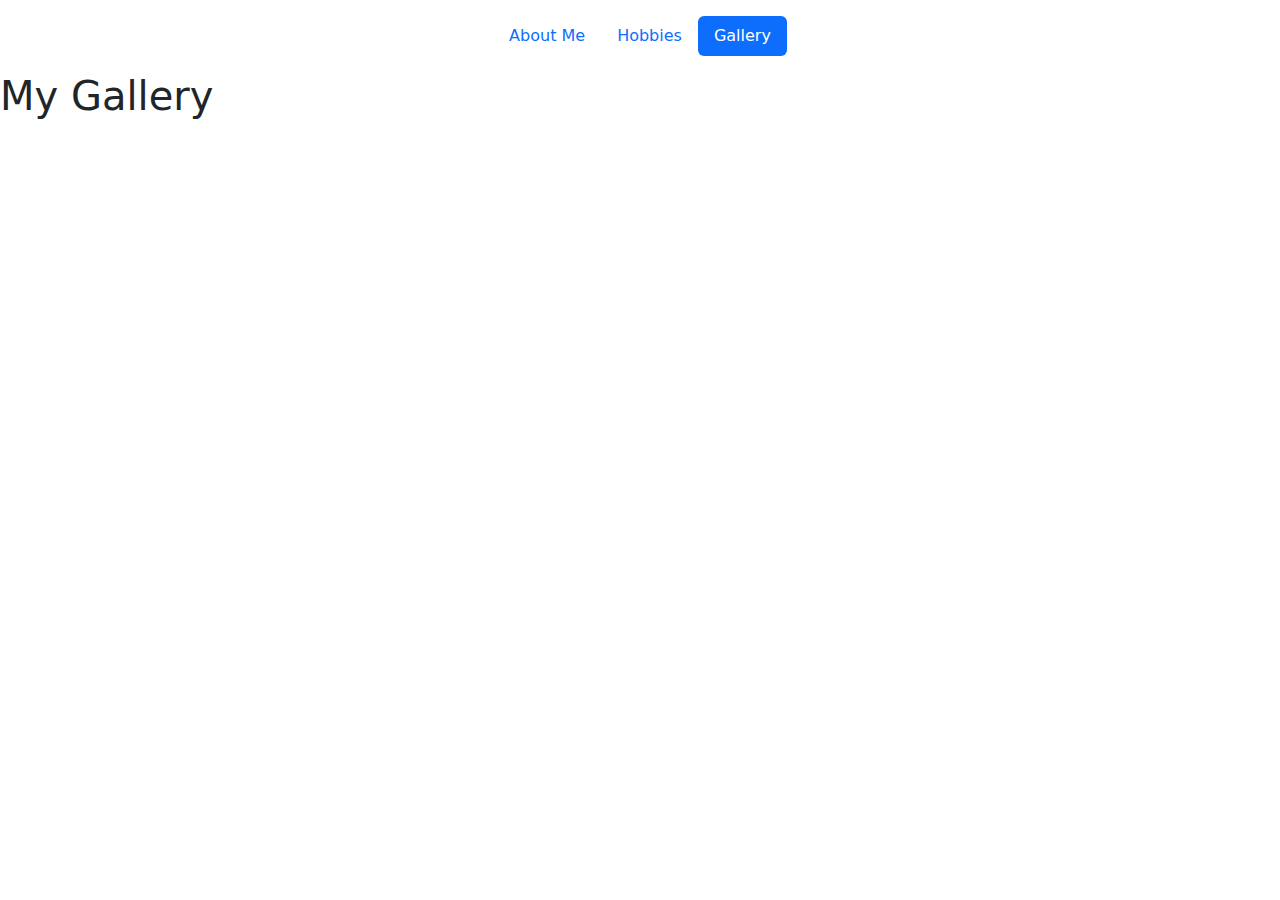
==== gallery.html @ dacc1be1 "added gallery.html" ====
<html lang="en">
<head>
    <meta charset="UTF-8">
    <meta name="viewport" content="width=device-width, initial-scale=1.0">
    <title>Gallery</title>
    <link href="https://cdn.jsdelivr.net/npm/bootstrap@5.3.3/dist/css/bootstrap.min.css" rel="stylesheet" integrity="sha384-QWTKZyjpPEjISv5WaRU9OFeRpok6YctnYmDr5pNlyT2bRjXh0JMhjY6hW+ALEwIH" crossorigin="anonymous">
</head>
<body>
    <div class="container"></div>
        <header class="d-flex justify-content-center py-3">
          <ul class="nav nav-pills">
            <li class="nav-item"><a href="#" class="nav-link">About Me</a></li>
            <li class="nav-item"><a href="#" class="nav-link">Hobbies</a></li>
            <li class="nav-item"><a href="#" class="nav-link active" aria-current="page">Gallery</a></li>
          </ul>
        </header>
      </div>
      <h1>My Gallery</h1>
</body>
</html>
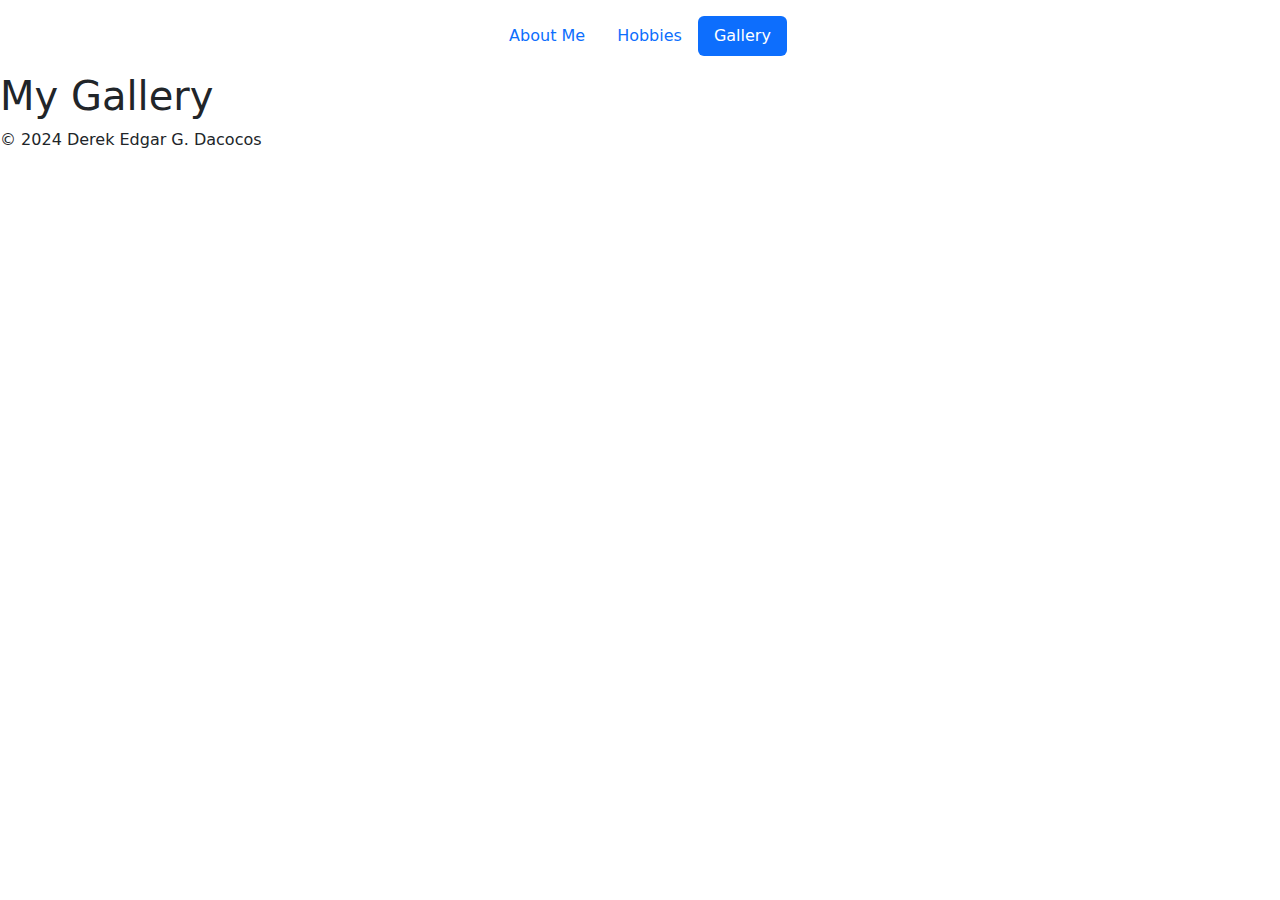
==== commit 23870a4f: "added footers and lists of hobbies" ====
--- a/gallery.html
+++ b/gallery.html
@@ -9,12 +9,15 @@
     <div class="container"></div>
         <header class="d-flex justify-content-center py-3">
           <ul class="nav nav-pills">
-            <li class="nav-item"><a href="#" class="nav-link">About Me</a></li>
-            <li class="nav-item"><a href="#" class="nav-link">Hobbies</a></li>
-            <li class="nav-item"><a href="#" class="nav-link active" aria-current="page">Gallery</a></li>
+            <li class="nav-item"><a href="index.html" class="nav-link">About Me</a></li>
+            <li class="nav-item"><a href="hobbies.html" class="nav-link">Hobbies</a></li>
+            <li class="nav-item"><a href="gallery.html" class="nav-link active" aria-current="page">Gallery</a></li>
           </ul>
         </header>
       </div>
       <h1>My Gallery</h1>
+      <footer>
+        <p>&copy; 2024 Derek Edgar G. Dacocos</p>
+      </footer>
 </body>
 </html>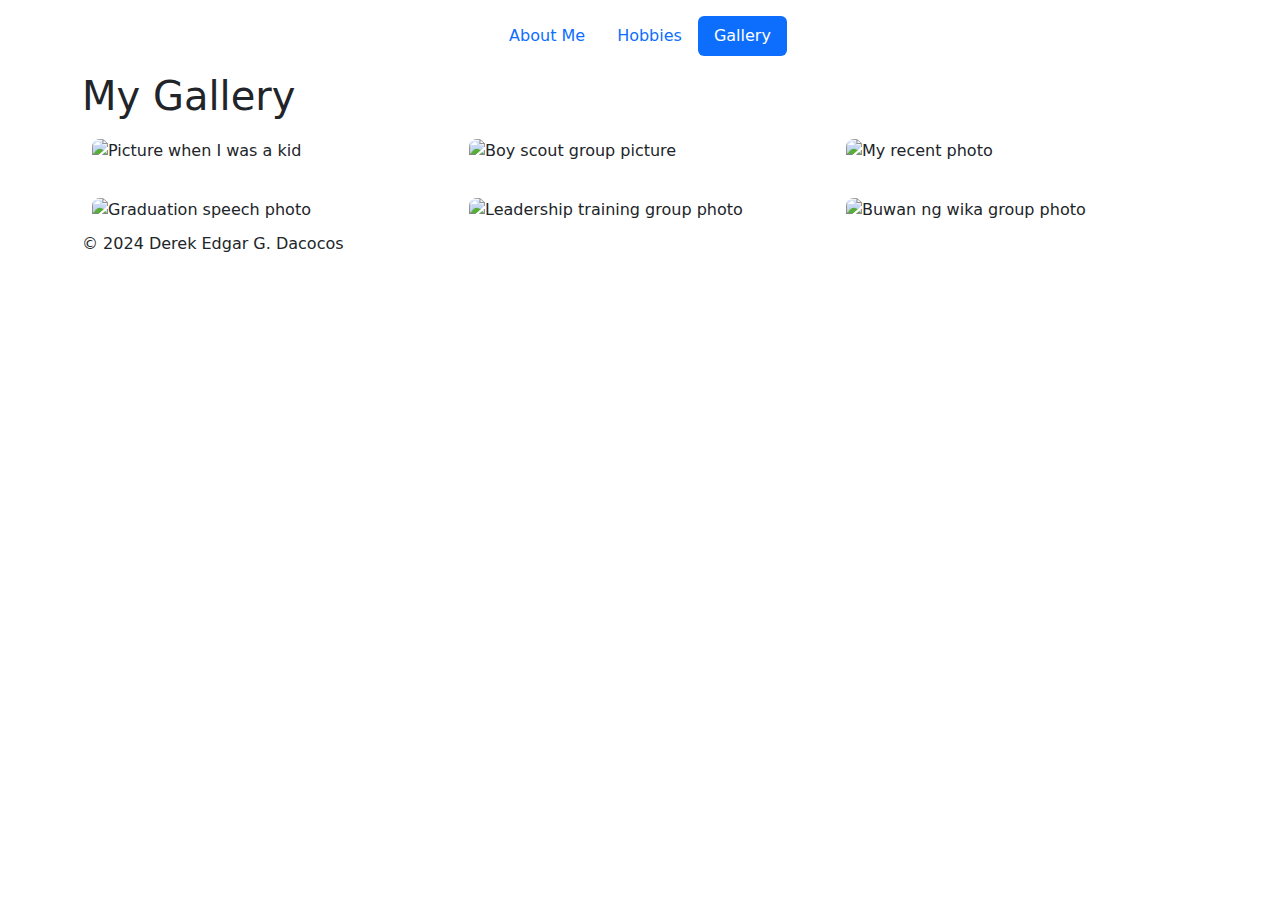
==== commit 0512f351: "added pictures in gallery" ====
--- a/gallery.html
+++ b/gallery.html
@@ -1,23 +1,36 @@
+<!DOCTYPE html>
 <html lang="en">
 <head>
     <meta charset="UTF-8">
     <meta name="viewport" content="width=device-width, initial-scale=1.0">
     <title>Gallery</title>
     <link href="https://cdn.jsdelivr.net/npm/bootstrap@5.3.3/dist/css/bootstrap.min.css" rel="stylesheet" integrity="sha384-QWTKZyjpPEjISv5WaRU9OFeRpok6YctnYmDr5pNlyT2bRjXh0JMhjY6hW+ALEwIH" crossorigin="anonymous">
+    <link rel="stylesheet" href="./style.css">
 </head>
 <body>
-    <div class="container"></div>
+    <div class="container">
         <header class="d-flex justify-content-center py-3">
-          <ul class="nav nav-pills">
-            <li class="nav-item"><a href="index.html" class="nav-link">About Me</a></li>
-            <li class="nav-item"><a href="hobbies.html" class="nav-link">Hobbies</a></li>
-            <li class="nav-item"><a href="gallery.html" class="nav-link active" aria-current="page">Gallery</a></li>
-          </ul>
+            <ul class="nav nav-pills">
+                <li class="nav-item"><a href="index.html" class="nav-link">About Me</a></li>
+                <li class="nav-item"><a href="hobbies.html" class="nav-link">Hobbies</a></li>
+                <li class="nav-item"><a href="gallery.html" class="nav-link active" aria-current="page">Gallery</a></li>
+            </ul>
         </header>
-      </div>
-      <h1>My Gallery</h1>
-      <footer>
-        <p>&copy; 2024 Derek Edgar G. Dacocos</p>
-      </footer>
+
+        <h1>My Gallery</h1>
+
+        <section class="gallery">
+            <div class="gallery-item"><img src="./photos/244616866_188669623405546_5251061267719110730_n.jpg" alt="Picture when I was a kid"></div>
+            <div class="gallery-item"><img src="./photos/110005519_3280706995488747_8285359697411990124_n.jpg" alt="Boy scout group picture"></div>
+            <div class="gallery-item"><img src="./photos/456670034_824527469819755_2090196670480462597_n.jpg" alt="My recent photo"></div>
+            <div class="gallery-item"><img src="./photos/11073966_747906248661548_3574159760003644756_n.jpg" alt="Graduation speech photo"></div>
+            <div class="gallery-item"><img src="./photos/10648922_701203879975234_6954433960832542169_o.jpg" alt="Leadership training group photo"></div>
+            <div class="gallery-item"><img src="./photos/601982_410180562410902_523151378_n.jpg" alt="Buwan ng wika group photo"></div>
+        </section>
+
+        <footer>
+            <p>&copy; 2024 Derek Edgar G. Dacocos</p>
+        </footer>
+    </div>
 </body>
-</html>+</html>
--- a/style.css
+++ b/style.css
@@ -0,0 +1,26 @@
+.gallery {
+    display: flex;
+    flex-wrap: wrap;
+    gap: 15px;
+    justify-content: center;
+}
+.gallery img {
+    max-width: 100%;
+    height: auto;
+    border-radius: 8px;
+}
+.gallery-item {
+    flex: 1 1 calc(33.333% - 30px);
+    box-sizing: border-box;
+    padding: 10px;
+}
+@media (max-width: 768px) {
+    .gallery-item {
+        flex: 1 1 calc(50% - 30px);
+    }
+}
+@media (max-width: 576px) {
+    .gallery-item {
+        flex: 1 1 calc(100% - 30px);
+    }
+}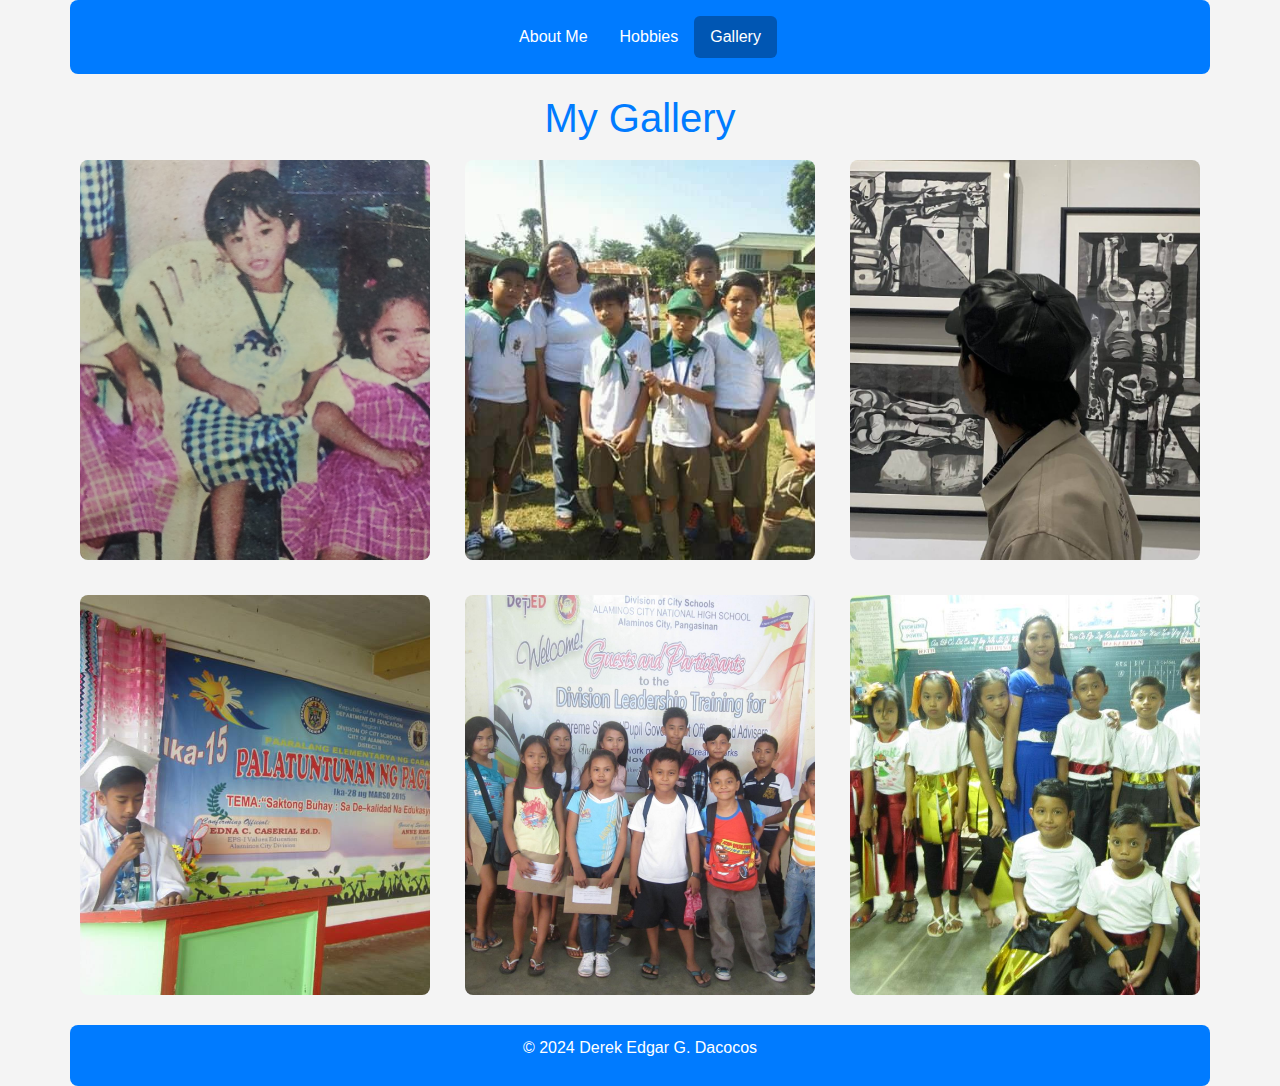
==== commit aea44c2a: "added script.js file and scroll to top for gallery page" ====
--- a/gallery.html
+++ b/gallery.html
@@ -32,5 +32,7 @@
             <p>&copy; 2024 Derek Edgar G. Dacocos</p>
         </footer>
     </div>
+    
+    <script src="script.js"></script>
 </body>
 </html>
--- a/style.css
+++ b/style.css
@@ -1,18 +1,90 @@
+/* General Styles */
+body {
+    font-family: Arial, sans-serif;
+    line-height: 1.6;
+    background-color: #f4f4f4;
+    color: #333;
+    padding-top: 0; 
+    margin: 0; 
+}
+
+header {
+    background-color: #007bff;
+    color: #fff;
+    border-radius: 8px;
+    margin-bottom: 20px; 
+}
+
+header .nav-pills .nav-link {
+    color: #fff;
+}
+
+header .nav-pills .nav-link.active {
+    background-color: #0056b3;
+}
+
+h1 {
+    text-align: center;
+    margin-top: 20px;
+    color: #007bff;
+}
+
+section.row {
+    margin-top: 20px;
+    margin-bottom: 20px;
+}
+
+section h2 {
+    color: #007bff;
+    margin-bottom: 15px;
+}
+
+section p {
+    font-size: 1.1rem;
+    line-height: 1.8;
+    color: #555;
+}
+
+img.img-fluid {
+    border-radius: 8px;
+    box-shadow: 0 4px 8px rgba(0, 0, 0, 0.1);
+    max-width: 100%;
+}
+
+footer {
+    background-color: #007bff;
+    color: #fff;
+    text-align: center;
+    padding: 10px 0;
+    border-radius: 8px;
+    position: relative;
+    margin-top: 20px;
+    width: 100%;
+    bottom: 0;
+}
+
+.container {
+    padding-left: 0;
+    padding-right: 0;
+}
+
+/* Gallery Styles */
 .gallery {
     display: flex;
     flex-wrap: wrap;
     gap: 15px;
     justify-content: center;
 }
-.gallery img {
-    max-width: 100%;
-    height: auto;
-    border-radius: 8px;
-}
 .gallery-item {
     flex: 1 1 calc(33.333% - 30px);
     box-sizing: border-box;
     padding: 10px;
+}
+.gallery-item img {
+    width: 100%;
+    height: 400px;
+    object-fit: cover;
+    border-radius: 8px;
 }
 @media (max-width: 768px) {
     .gallery-item {
@@ -23,4 +95,24 @@
     .gallery-item {
         flex: 1 1 calc(100% - 30px);
     }
-}+}
+
+/* Styles for scroll-to-top button */
+.scroll-to-top {
+    display: none;
+    position: fixed;
+    bottom: 20px;
+    right: 20px;
+    padding: 10px 20px;
+    background-color: #007bff;
+    color: #fff;
+    border: none;
+    border-radius: 5px;
+    cursor: pointer;
+    box-shadow: 0 4px 8px rgba(0, 0, 0, 0.1);
+    z-index: 1000; /* Ensure it’s above other content */
+}
+
+.scroll-to-top:hover {
+    background-color: #0056b3;
+}
